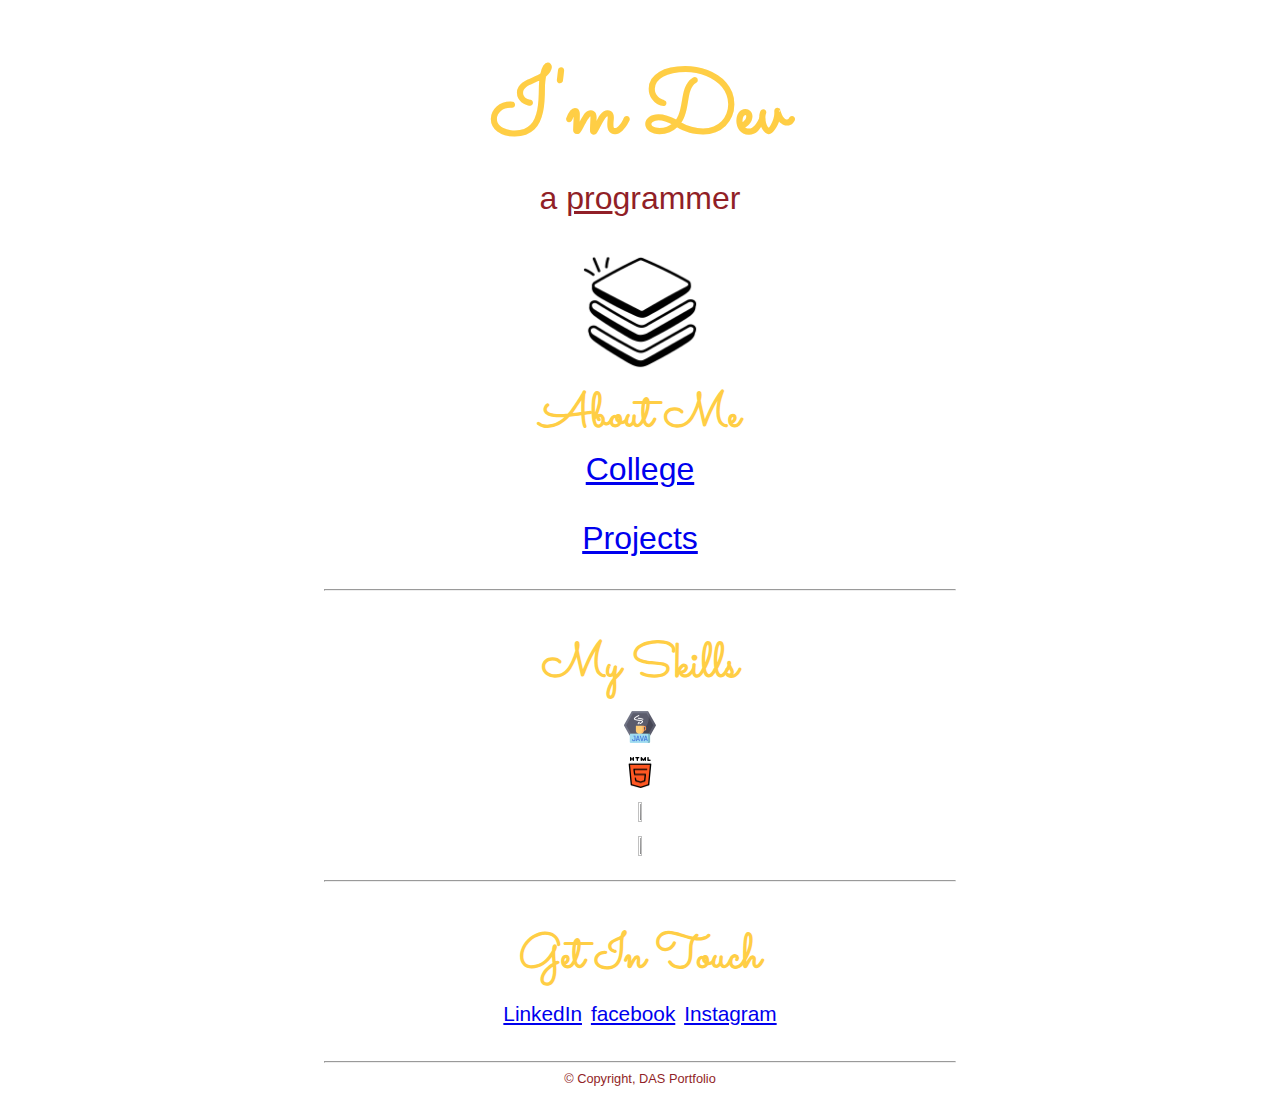
==== index.html @ 6a4e6e4a "CV" ====
<!DOCTYPE html>
<html lang="en" dir="ltr">

<head>
  <meta charset="utf-8">
  <title>DAS portfolio</title>
</head>
<link rel="stylesheet" href="CSS\favicon.ico">
<link rel="stylesheet" href="CSS/styles.css">
<link rel="preconnect" href="https://fonts.googleapis.com">
<link rel="preconnect" href="https://fonts.gstatic.com" crossorigin>
<link href="https://fonts.googleapis.com/css2?family=Sacramento&display=swap" rel="stylesheet">
<link rel="preconnect" href="https://fonts.googleapis.com">
<link rel="preconnect" href="https://fonts.gstatic.com" crossorigin>

<body>

  <div class="top-container">
    <h1>I'm Dev </h1>
    <p>a <span>pro</span>grammer</p>
  </div>

  <div class="ui">
    <div class="img">
      <img class="layers"src="images\layers.png" alt="">
      <h2 class="head">About Me</h2>
      <p> <a  href="https://r.search.yahoo.com/_ylt=AwrT4aD_ODJiD8UACihXNyoA;_ylu=Y29sbwNncTEEcG9zAzEEdnRpZAMEc2VjA3Ny/RV=2/RE=1647487360/RO=10/RU=http%3a%2f%2fgbpuat-tech.ac.in%2f/RK=2/RS=CRTCdCnNSeeLmH8SxIByHXqcp2A-">College</a> </p>
      <p><a href="C:\Users\lenovo\Desktop\CSS-My Site\Projects.html">Projects</a></p>
    




      <!-- </p><a class="cot" href="College">College</a> </p>
      <p><a class="pro"href="Projects">Projects</a></p> -->

    </div>

  <hr>

  <div class="middle-container">
    <div class="skills">
      <h2> My Skills</h2>
      <div class="skill row">
        <img class="java" src="images/java.png" alt="">
      </div>
      <div class="skill row">
        <img class="html" src="images\html-5.png" alt="">
      </div>
      <div class="skill row">
        <img class="css" src="C:\Users\lenovo\Desktop\CSS-My Site\images\css-extension.png" alt="">
      </div>
      <div class="skill row">
        <img class="sql" src="C:\Users\lenovo\Desktop\CSS-My Site\images\sql-server.png" alt="">
      </div>
    </div>


  </div>
  <hr>
  <div class="si">
    <h2>Get In Touch</h2>

<p class="vi"><a class="zi"href="https://www.linkedin.com/in/dev-aditya-sati-b569591bb/">LinkedIn</a> <a class="zi" href="https://www.facebook.com/checkpoint/flow?checkpoint_data=%7B%22u%22%3A100011467068935%2C%22t%22%3A1647501105%2C%22step%22%3A0%2C%22n%22%3A%22miGnbCNypDQ%3D%22%2C%22inst%22%3A1707235713001981%2C%22f%22%3A1456805897898609%2C%22st%22%3A%22p%22%2C%22aid%22%3Anull%2C%22ca%22%3Anull%2C%22la%22%3A%22%22%2C%22ta%22%3Anull%2C%22ffvauid%22%3Anull%2C%22ffvavt%22%3A0%2C%22ffvaapt%22%3A0%2C%22ffvasig%22%3Anull%2C%22ffvamapo%22%3Anull%2C%22ffvaid%22%3Anull%2C%22ffvasec%22%3Anull%2C%22tfvauid%22%3Anull%2C%22tfvavt%22%3A0%2C%22tfvacode%22%3Anull%2C%22tfvamac%22%3Anull%2C%22tfvaid%22%3Anull%2C%22tfvasec%22%3Anull%2C%22sat%22%3Anull%2C%22idg%22%3Afalse%2C%22cidue%22%3A%22%22%2C%22ed%22%3A%7B%22challenge_chooser_class%22%3Anull%7D%2C%22s%22%3A%22AWXvK3yeexGipTYKHAU%22%2C%22cs%22%3A[]%7D">facebook</a> <a class="zi" href="https://www.instagram.com/dev_aditya_sati/">Instagram</a></p>
  </div>



  <div class="ti">


  </div>

  <hr>
<p class="xi">© Copyright, DAS Portfolio</p>
</body>

</html>
---- CSS/styles.css ----
body {
  background-image: url("https://wallpapercave.com/wp/wp2406557.jpg");
  text-align: center;
  background-repeat: no-repeat;
  background-attachment: fixed;
  background-size: 100% 100%;
}

.top-container {
  padding-top: 40px;
  width: 50%;
  margin: 0 auto;
}



.cot {
  font-size: 2.3rem;

}

.op{
  font-family: 'Sacramento', serif;
  font-size: 562%;
  margin: 0;
  color: #FFCE45;
}


h1 {
  /* width:80%;
margin: 0 auto; */
  font-family: 'Sacramento', serif;
  font-size: 562%;
  margin: 0;
  color: #FFCE45;
}

hr {
  margin-top: 20px;
  ;
}

p {
  margin-top: 0;
  font-family: 'Jost', sans-serif;
  font-size: 2rem;
  color: #911F27;
}

span {
  text-decoration: underline;
}

.college {
  font-size: 1.2rem;
}

.middle-container {
  width: 50%;
  margin: 0 auto;
}



h2 {
  font-family: 'Sacramento', serif;
  font-size: 3rem;
  color: #FFCE45;
  margin-bottom: 0;

}

.java {
  width: 10%;
  height: 10%;
  margin-top: 10px;
}

.html {
  width: 10%;
  height: 10%;
  margin-top: 10px;
}

.css {
  width: 10%;
  height: 10%;
  margin-top: 10px;
}
.sql {
  width: 10%;
  height: 10%;
  margin-top: 10px;
}
.ui{
  width: 50%;
  margin: 0 auto;


}
.layers{
  width: 20%;


}
.head{
  margin-top: 2px;
}
.si{
  width: 50%;
  margin: 0 auto;
}
hr{

}
.ti{
width: 30%;



}
.layer{
  width: 20%;

margin-right: 590px;


}
a:hover{
  background: #FFCE45;
color: #28FFBF;

}
.zi:hover{
  background-color:#FFCE45; ;


}
.zi{
  font-size: 1.3rem;
}
.xi{
  font-size: 0.8rem;
}
.i{
color:  #28FFBF;
}
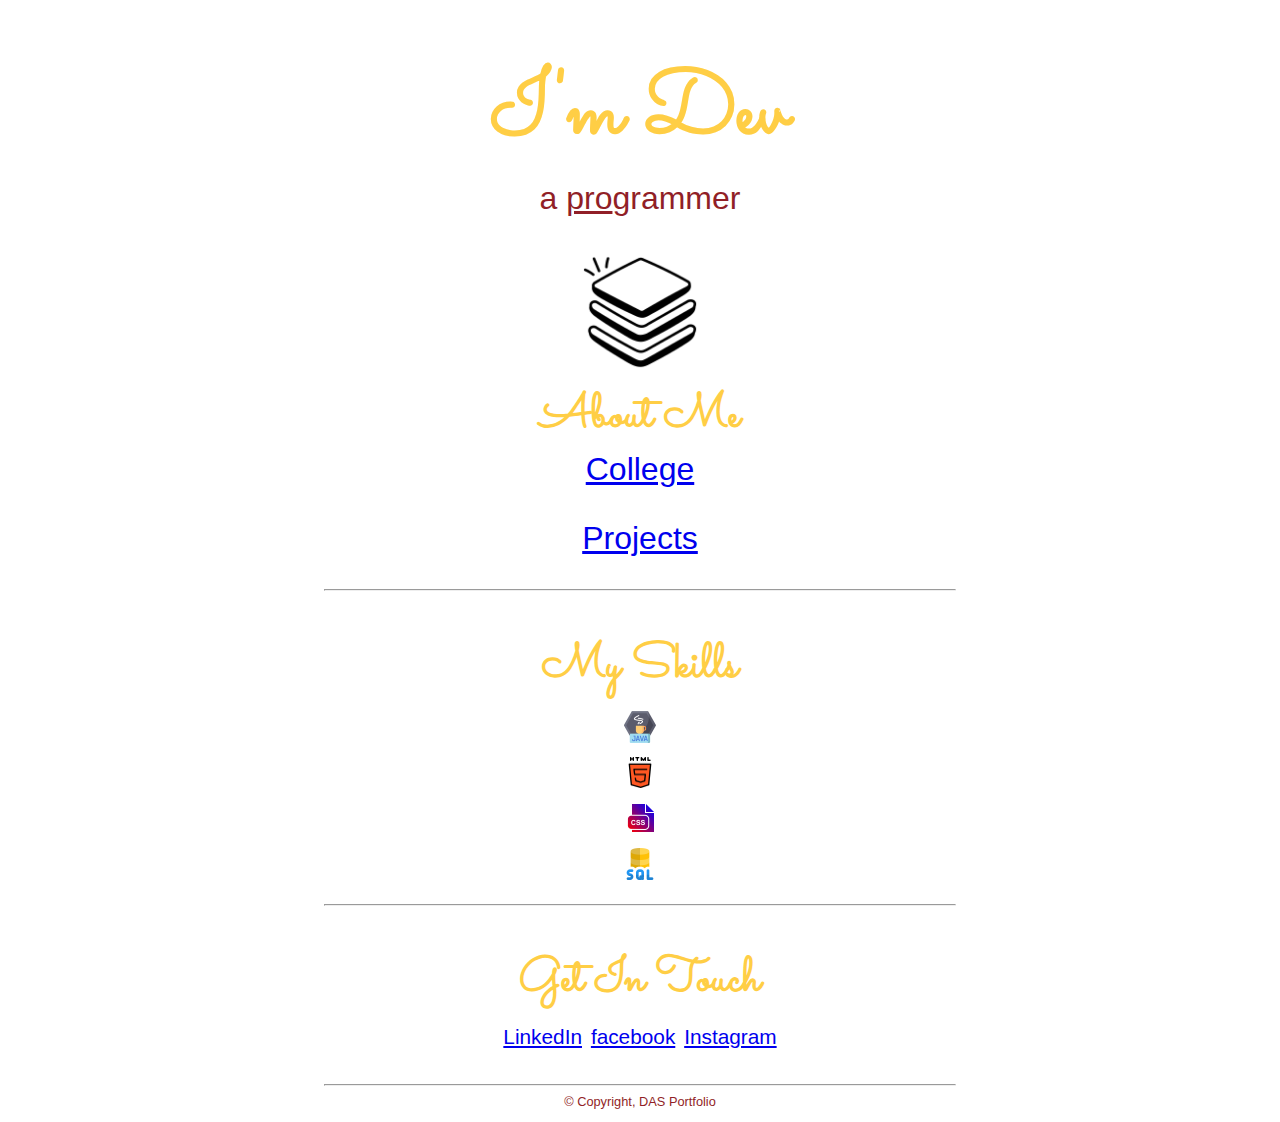
==== commit 82c8e7ba: "links changed" ====
--- a/index.html
+++ b/index.html
@@ -5,7 +5,7 @@
   <meta charset="utf-8">
   <title>DAS portfolio</title>
 </head>
-<link rel="stylesheet" href="CSS\favicon.ico">
+<link rel="stylesheet" href="CSS/favicon.ico">
 <link rel="stylesheet" href="CSS/styles.css">
 <link rel="preconnect" href="https://fonts.googleapis.com">
 <link rel="preconnect" href="https://fonts.gstatic.com" crossorigin>
@@ -25,7 +25,7 @@
       <img class="layers"src="images\layers.png" alt="">
       <h2 class="head">About Me</h2>
       <p> <a  href="https://r.search.yahoo.com/_ylt=AwrT4aD_ODJiD8UACihXNyoA;_ylu=Y29sbwNncTEEcG9zAzEEdnRpZAMEc2VjA3Ny/RV=2/RE=1647487360/RO=10/RU=http%3a%2f%2fgbpuat-tech.ac.in%2f/RK=2/RS=CRTCdCnNSeeLmH8SxIByHXqcp2A-">College</a> </p>
-      <p><a href="C:\Users\lenovo\Desktop\CSS-My Site\Projects.html">Projects</a></p>
+      <p><a href="Projects.html">Projects</a></p>
     
 
 
@@ -45,13 +45,13 @@
         <img class="java" src="images/java.png" alt="">
       </div>
       <div class="skill row">
-        <img class="html" src="images\html-5.png" alt="">
+        <img class="html" src="images/html-5.png" alt="">
       </div>
       <div class="skill row">
-        <img class="css" src="C:\Users\lenovo\Desktop\CSS-My Site\images\css-extension.png" alt="">
+        <img class="css" src="images/css-extension.png" alt="">
       </div>
       <div class="skill row">
-        <img class="sql" src="C:\Users\lenovo\Desktop\CSS-My Site\images\sql-server.png" alt="">
+        <img class="sql" src="images/sql-server.png" alt="">
       </div>
     </div>
 
